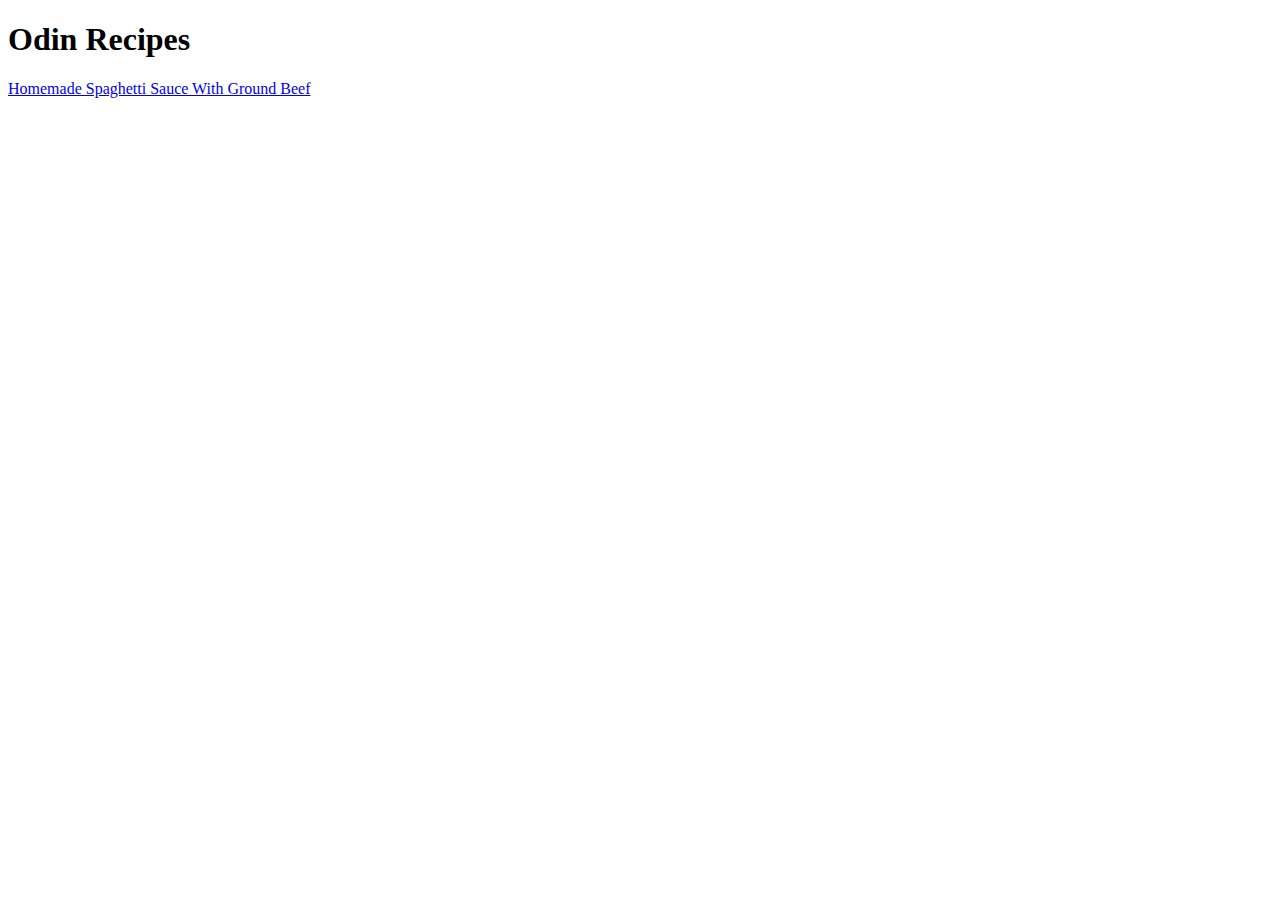
==== index.html @ c0b0e964 "Add link in index.html referring to spaghetti.html" ====
<!DOCTYPE html>
<html lang="en">
  <head>
    <meta charset="UTF-8">
    <title>Home Page</title>
  </head>
  <body>
    <h1>Odin Recipes</h1>
    <a href="./recipes/spaghetti.html">Homemade Spaghetti Sauce With Ground Beef</a>
  </body>
</html>
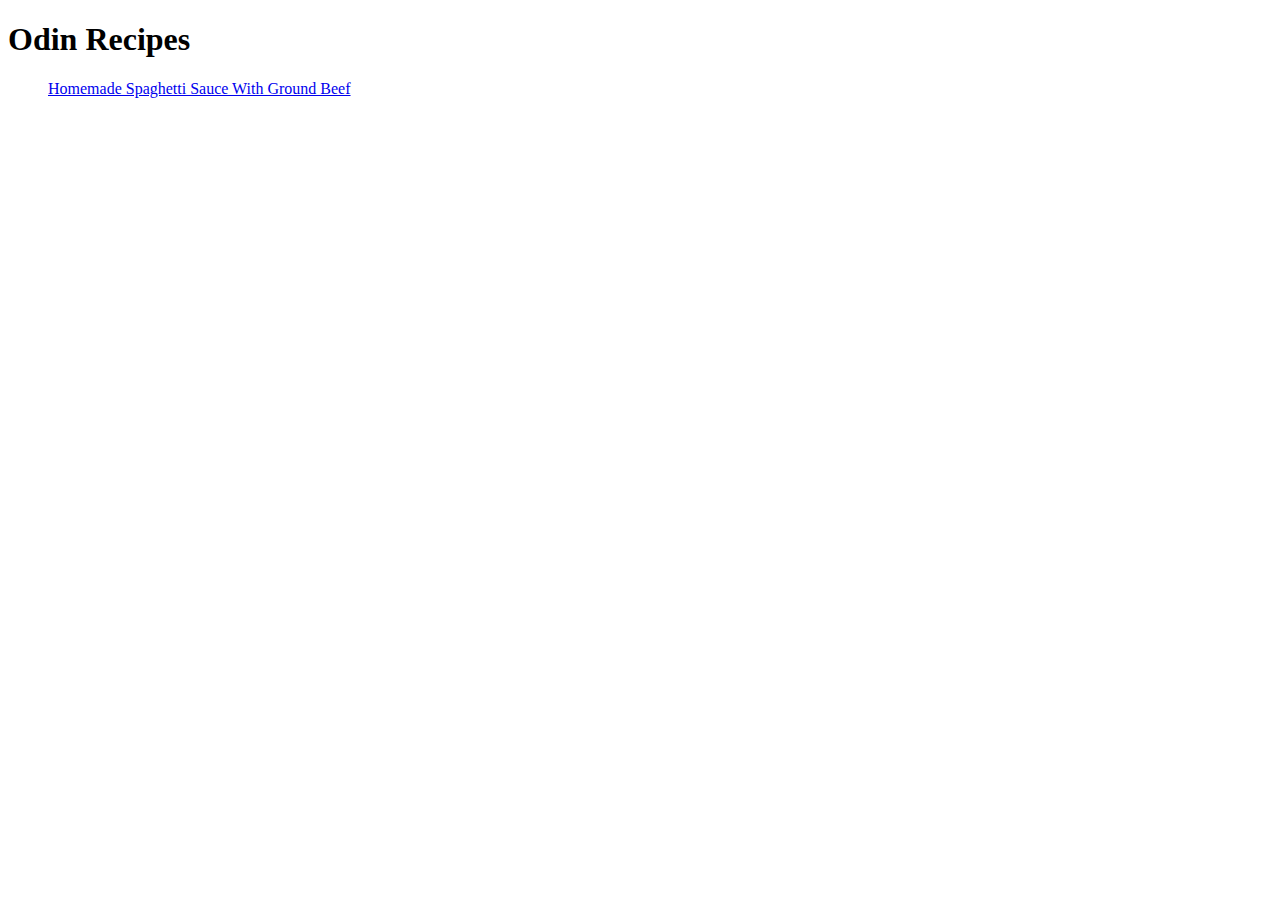
==== commit 698baaaf: "Add unordered list to store recipes in index.html" ====
--- a/index.html
+++ b/index.html
@@ -6,6 +6,8 @@
   </head>
   <body>
     <h1>Odin Recipes</h1>
-    <a href="./recipes/spaghetti.html">Homemade Spaghetti Sauce With Ground Beef</a>
+      <ul>
+        <a href="./recipes/spaghetti.html">Homemade Spaghetti Sauce With Ground Beef</a>
+      </ul>
   </body>
 </html>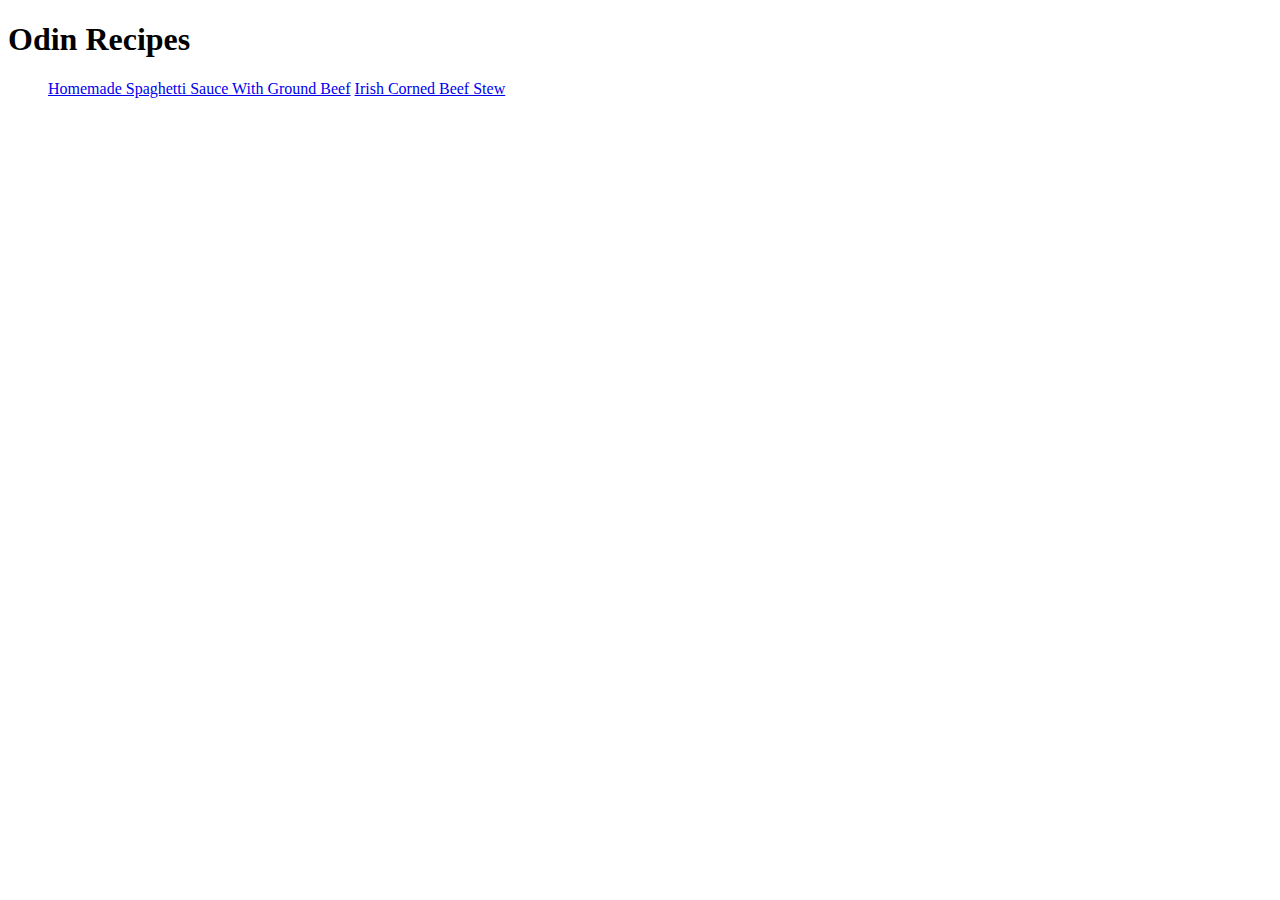
==== commit d05cb67f: "Add link in index.html referring to beef-stew.html" ====
--- a/index.html
+++ b/index.html
@@ -8,6 +8,7 @@
     <h1>Odin Recipes</h1>
       <ul>
         <a href="./recipes/spaghetti.html">Homemade Spaghetti Sauce With Ground Beef</a>
+        <a href="./recipes/beef-stew.html">Irish Corned Beef Stew</a>
       </ul>
   </body>
 </html>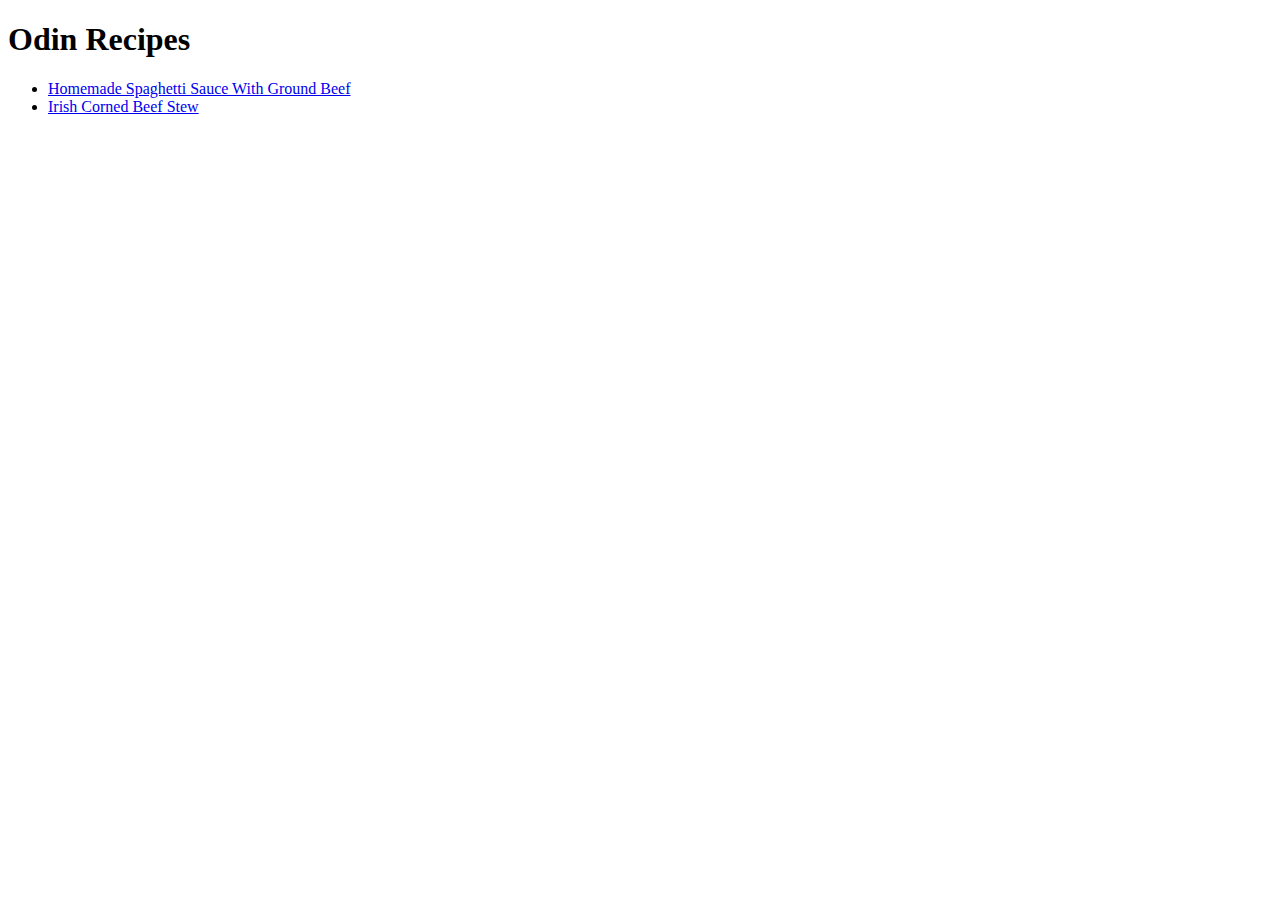
==== commit e5a902ef: "Fix elements in unordered list so that they're now list elements not just links" ====
--- a/index.html
+++ b/index.html
@@ -7,8 +7,8 @@
   <body>
     <h1>Odin Recipes</h1>
       <ul>
-        <a href="./recipes/spaghetti.html">Homemade Spaghetti Sauce With Ground Beef</a>
-        <a href="./recipes/beef-stew.html">Irish Corned Beef Stew</a>
+        <li><a href="./recipes/spaghetti.html">Homemade Spaghetti Sauce With Ground Beef</a></li>
+        <li><a href="./recipes/beef-stew.html">Irish Corned Beef Stew</a></li>
       </ul>
   </body>
 </html>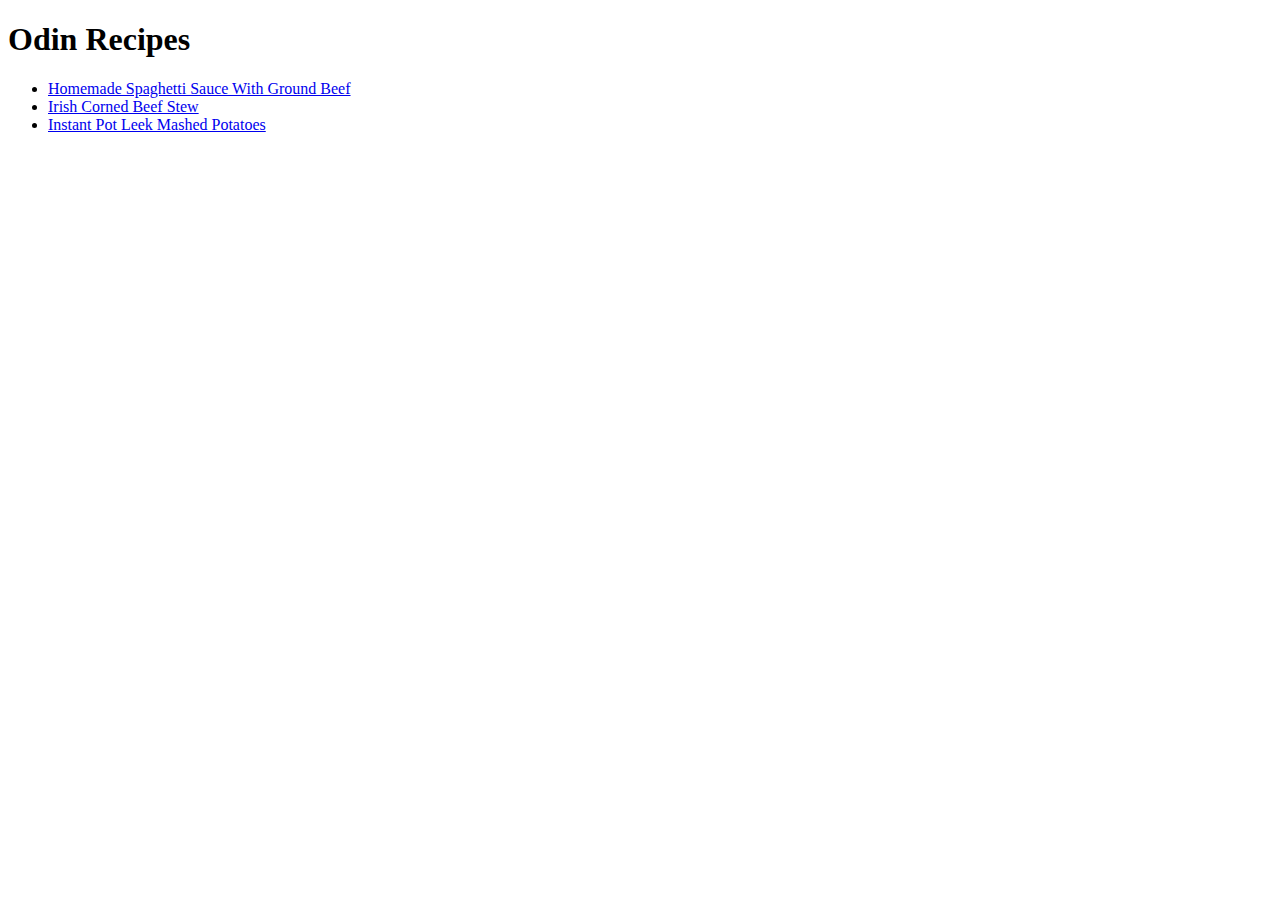
==== commit a75279f7: "Add link referring to mashed-potatoes.html in index.html" ====
--- a/index.html
+++ b/index.html
@@ -9,6 +9,7 @@
       <ul>
         <li><a href="./recipes/spaghetti.html">Homemade Spaghetti Sauce With Ground Beef</a></li>
         <li><a href="./recipes/beef-stew.html">Irish Corned Beef Stew</a></li>
+        <li><a href="./recipes/mashed-potatoes.html">Instant Pot Leek Mashed Potatoes</a></li>
       </ul>
   </body>
 </html>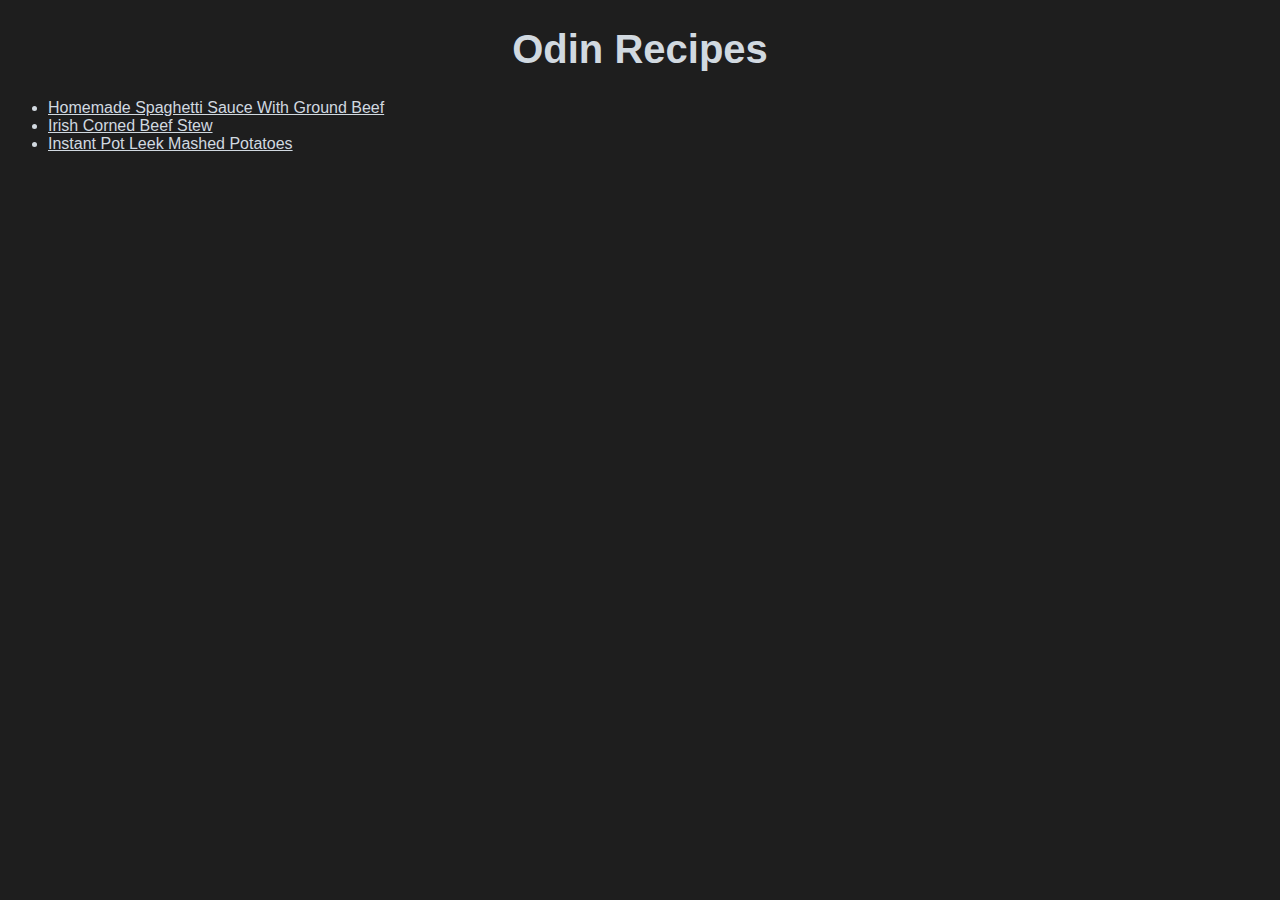
==== commit acf7993c: "Add home-heading id to h1 in index.html and style to it in styles.css" ====
--- a/index.html
+++ b/index.html
@@ -3,13 +3,14 @@
   <head>
     <meta charset="UTF-8">
     <title>Home Page</title>
+    <link rel="stylesheet" href="./styles/styles.css">
   </head>
   <body>
-    <h1>Odin Recipes</h1>
+    <h1 id="home-heading">Odin Recipes</h1>
       <ul>
-        <li><a href="./recipes/spaghetti.html">Homemade Spaghetti Sauce With Ground Beef</a></li>
-        <li><a href="./recipes/beef-stew.html">Irish Corned Beef Stew</a></li>
-        <li><a href="./recipes/mashed-potatoes.html">Instant Pot Leek Mashed Potatoes</a></li>
+        <li><a href="./recipes/spaghetti.html" target="_blank">Homemade Spaghetti Sauce With Ground Beef</a></li>
+        <li><a href="./recipes/beef-stew.html" target="_blank">Irish Corned Beef Stew</a></li>
+        <li><a href="./recipes/mashed-potatoes.html" target="_blank">Instant Pot Leek Mashed Potatoes</a></li>
       </ul>
   </body>
 </html>--- a/styles/styles.css
+++ b/styles/styles.css
@@ -0,0 +1,10 @@
+* {
+  background-color: #1e1e1e;
+  color: #D1D9E0;
+  font-family: Arial, Verdana, Geneva, Tahoma, sans-serif;
+}
+
+#home-heading {
+  text-align: center;
+  font-size: 40px;
+}